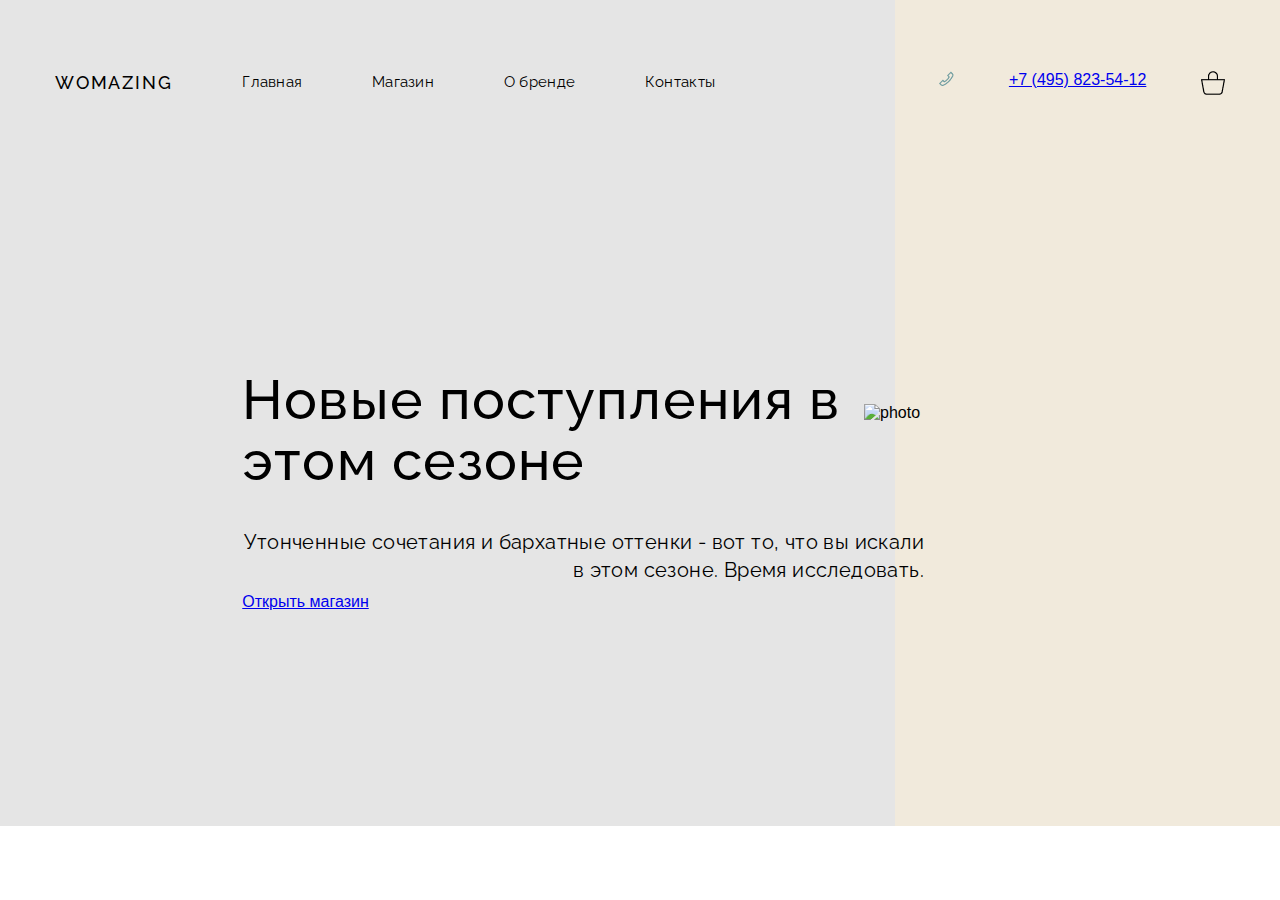
==== week6/grid-shop/index.html @ 16a86511 "тема CSS Grid" ====
<!DOCTYPE html>
<html lang="ru">
<head>
    <meta charset="UTF-8">
    <meta http-equiv="X-UA-Compatible" content="IE=edge">
    <meta name="viewport" content="width=device-width, initial-scale=1.0">
    <title>Подбор мебели</title>
    <link rel="stylesheet" href="style.css">
    <link href="https://fonts.googleapis.com/css2?family=Cormorant+Garamond:wght@300&family=Playfair+Display&family=Raleway:wght@100&family=Roboto+Condensed:wght@300&family=Roboto:wght@100&display=swap" rel="stylesheet">

</head>
<body>
    <header class="header">
        <div class="rectangle-big"></div>
        <h1 class="header-logo">Womazing</h1>
        <nav class="header-nav">
            <a href="#" class="header-nav__link">Главная</a>
            <a href="#" class="header-nav__link">Магазин</a>
            <a href="#" class="header-nav__link">О бренде</a>
            <a href="#" class="header-nav__link">Контакты</a>
        </nav>
        <div class="header-contacts">
            <img class="phonpic" src="assets/images/phone.png" alt="phone">
            <a href="#" class="header-contacts_link">+7 (495) 823-54-12</a>
            <img class="basketpic" src="assets/images/basket.png" alt="basket">
        </div>
        <div class="header-text">
            <h1 class="header-title">Новые поступления
                в этом сезоне</h1>
            <span class="header-subtitle">Утонченные сочетания и бархатные оттенки - вот то, что вы искали в этом сезоне. Время исследовать.</span>
            <div class="header-button">
            <a href="#" class="button">Открыть магазин</a>
            </div>
        </div>
        <img class="header-image" src="assets/images/1main.svg" alt="photo">
        
    </header>

    
</body>
</html>
---- week6/grid-shop/style.css ----
<style> 

*, *:before, *:after {
box-sizing: border-box;

}

body{
    font-family: sans-serif;
    margin: 0;
    
}

.rectangle-big{
    /* Rectangle 1 */
    position: absolute;
    width: 1026px;
    height: 826px;
    left: 895px;
    top: 0px;
    background: #F1EADC;
}

.header {
    display: grid;
    min-height: 826px;
    align-items: center;
    column-gap: 15px;
    grid-template-columns: 2fr 6fr 3fr;
    grid-template-rows: 2fr 8fr;
    grid-template-areas:
    "header-logo header-nav header-contacts"
    ". header-text .";
    background-color: #E5E5E5;
    
}

.header-logo {
    grid-area: header-logo;
    justify-self: center;
    
    /* Womazing */
    font-family: 'Raleway', sans-serif;
    font-style: normal;
    font-weight: 500;
    font-size: 18px;
    line-height: 19px;
    /* identical to box height */
    letter-spacing: 0.1em;
    text-transform: uppercase;
    color: #000000;

}

.header-nav{
    grid-area: header-nav;
    display: grid;
    grid-template-columns: repeat(6,auto);
    
}
.header-nav__link{
    text-decoration: none;
    font-family: 'Raleway';
    font-style: normal;
    font-weight: 400;
    font-size: 15px;
    line-height: 140%;
    /* identical to box height, or 21px */
    letter-spacing: 0.02em;
    color: #000000;

}

.header-contacts{
    position: relative;
    grid-area: header-contacts;
    display: grid;
    grid-template-columns: repeat(3,auto)
}


.header-text {
    position: relative;
    grid-area:header-text;
    display: grid;
    grid-template-rows: 3fr 1fr 1fr;
}

.header-title {
    /* Новые поступления в этом сезоне */

left: 15px;
top: 0px;
/* Заголовок h1 */
font-family: 'Raleway';
font-style: normal;
font-weight: 500;
font-size: 55px;
line-height: 110%;
/* or 61px */
letter-spacing: 0.02em;
color: #000000;
}

.header-subtitle{
    /* Утонченные сочетания и бархатные оттенки - вот то, что вы искали в этом сезоне. Время исследовать. */

    left: 15px;
    top: 167px;
    /* Крупный текст */
    font-family: 'Raleway';
    font-style: normal;
    font-weight: 400;
    font-size: 20px;
    line-height: 140%;
    /* or 28px */
    text-align: right;
    letter-spacing: 0.02em;
    color: #000000;
}

.header-image{
    position: absolute;
    right: 200px;
    width: 216px;



}

.header-image-left{
    position: absolute;
    width: 380px;
    height: 570px;
    left: -21px;
    top: -126px;
    background: url(allef-vinicius-YG97wpX0OEg-unsplash.jpg);
}

.header-image-right{
    position: absolute;
    width: 197px;
    height: 296px;
    left: 0px;
    top: -13px;
    background: url(ionut-comanici-RDcEWH5hSDE-unsplash.jpg);
}
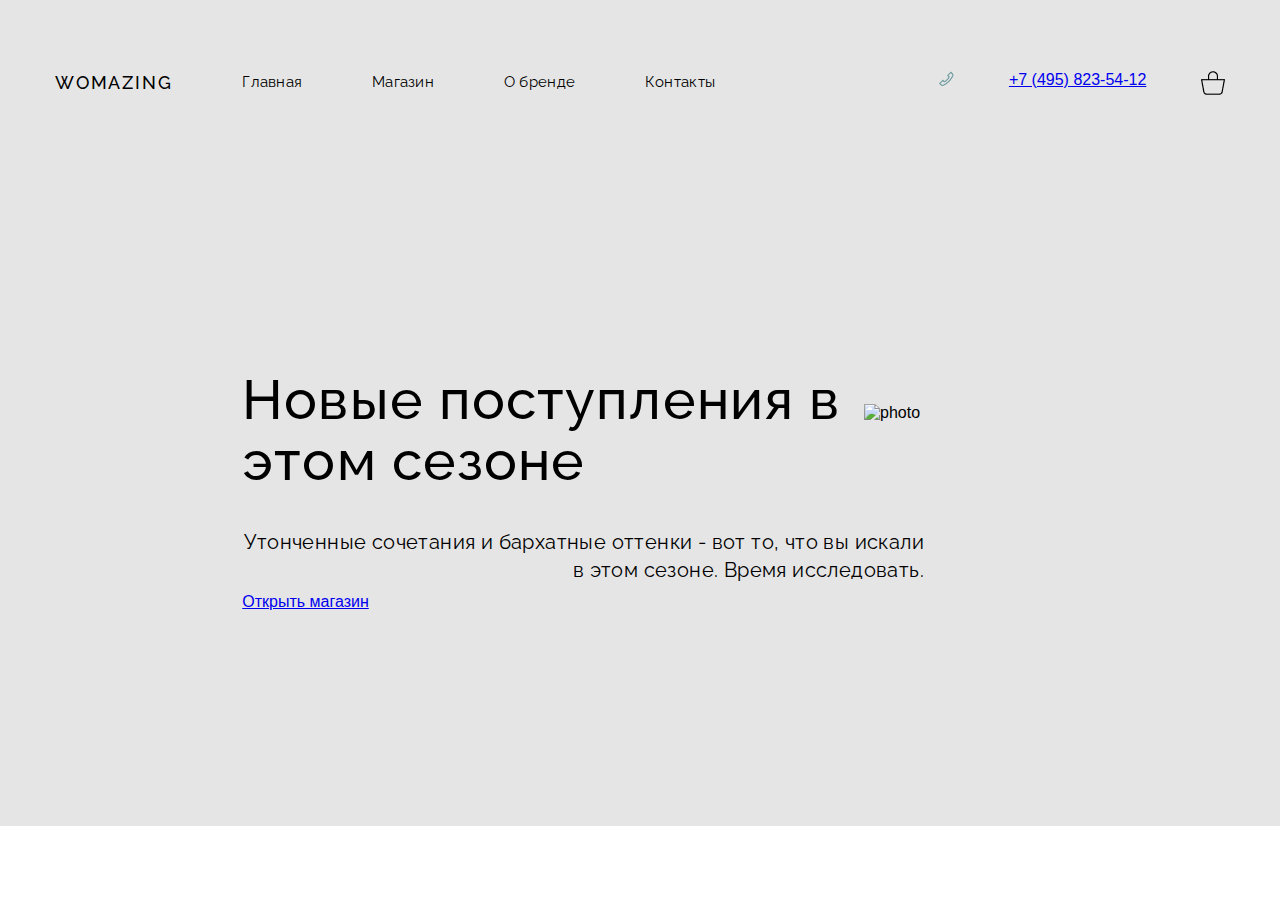
==== commit 7c7832a9: "обновила" ====
--- a/week6/grid-shop/index.html
+++ b/week6/grid-shop/index.html
@@ -5,13 +5,13 @@
     <meta http-equiv="X-UA-Compatible" content="IE=edge">
     <meta name="viewport" content="width=device-width, initial-scale=1.0">
     <title>Подбор мебели</title>
+    <link rel="stylesheet" href="normalize.css">
     <link rel="stylesheet" href="style.css">
     <link href="https://fonts.googleapis.com/css2?family=Cormorant+Garamond:wght@300&family=Playfair+Display&family=Raleway:wght@100&family=Roboto+Condensed:wght@300&family=Roboto:wght@100&display=swap" rel="stylesheet">
 
 </head>
 <body>
     <header class="header">
-        <div class="rectangle-big"></div>
         <h1 class="header-logo">Womazing</h1>
         <nav class="header-nav">
             <a href="#" class="header-nav__link">Главная</a>
--- a/week6/grid-shop/style.css
+++ b/week6/grid-shop/style.css
@@ -11,15 +11,6 @@
     
 }
 
-.rectangle-big{
-    /* Rectangle 1 */
-    position: absolute;
-    width: 1026px;
-    height: 826px;
-    left: 895px;
-    top: 0px;
-    background: #F1EADC;
-}
 
 .header {
     display: grid;
